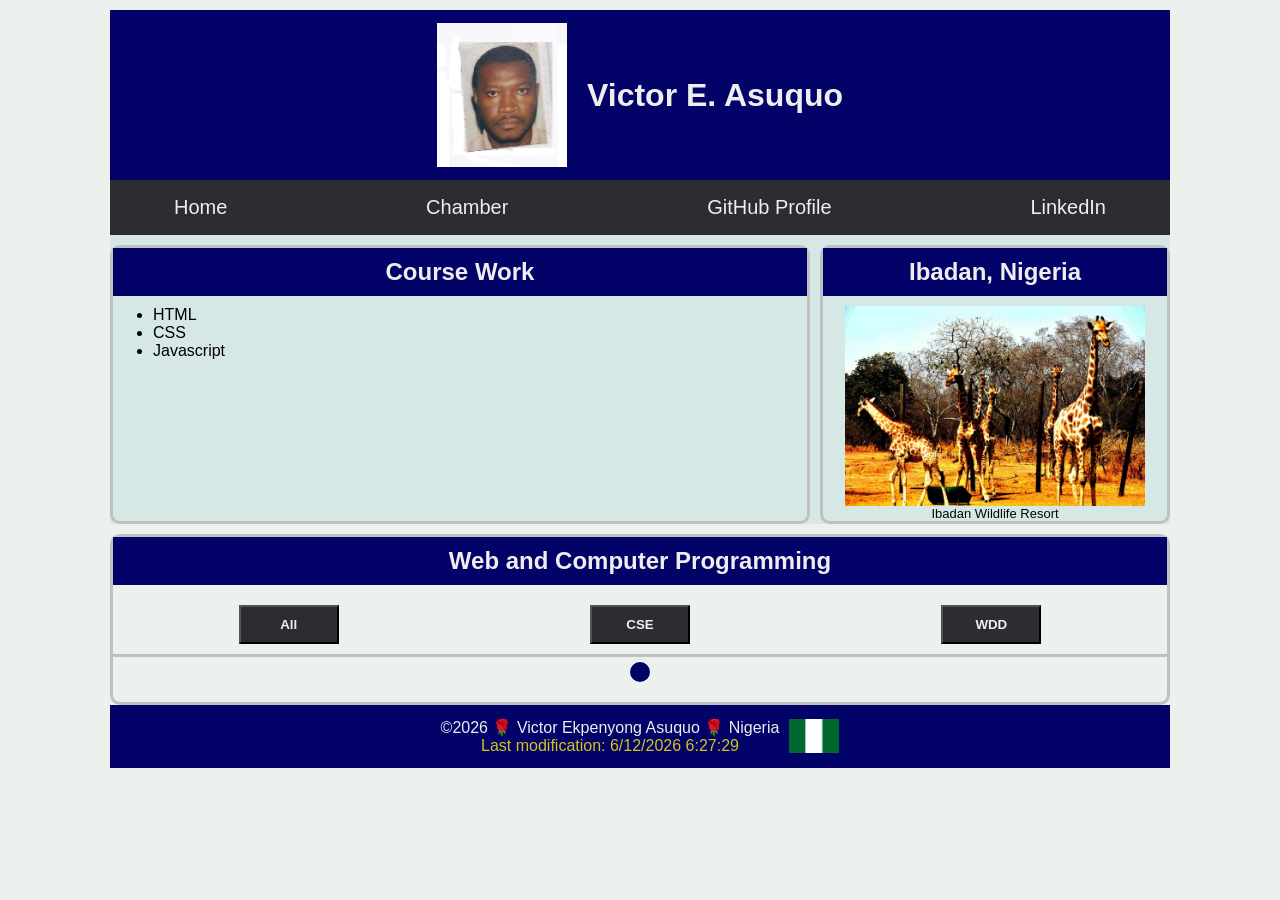
==== index.html @ 2f22392b "1st commit" ====
<!DOCTYPE html>
<html lang="en">
<head>
    <meta charset="utf-8">
    <meta name="viewport" content="width=device-width, initial-scale=1.0">
    <meta
      name="description"
      content="WDD 231 - Web Frontend Development I | Victor Asuquo | Course Home Page"
  >
  <meta name="author" content="Victor Asuquo">
  <link rel="preconnect" href="https://fonts.googleapis.com">
  <link rel="preconnect" href="https://fonts.gstatic.com" crossorigin>
  <link href="https://fonts.googleapis.com/css2?family=Poppins:wght@100;300;400;500&display=swap" rel="stylesheet">
  <link rel="stylesheet" href="/styles/course.css">
  <script src="/scripts/course.js" defer></script>
  <title>WDD 231: Web Frontend Development I - Victor Asuquo</title>
</head>
<body>
    <header>
        <div class="intro">
            <img src="/images/VApassport.webp" alt="Victor Asuquo">
            <h1>Victor E. Asuquo</h1>
            <button id="menu" aria-label="menu"></button>            
        </div>
        <nav class="navbar">
         <a href="index.html">Home</a>
         <a href="#">Chamber</a>
         <a href="https://vasuquo.github.io/wdd231">GitHub Profile</a>
         <a href="https://www.linkedin.com/in/victor-asuquo-7a004247/">LinkedIn</a>
        </nav>
    </header>
    <main>
        <div class="grid-container1">
            <section class="cwork">
              <h2 class="title">Course Work</h2>
              <div class="content">
                 <ul>
                    <li>HTML</li>
                    <li>CSS</li>
                    <li>Javascript</li>
                  </ul>  
              </div>                                          
            </section>
            <section class="place">
                <h2 class="title">Ibadan, Nigeria</h2>
                <img src="/images/ibadanwild.webp" alt="Ibadan Wildlife">
                <p>Ibadan Wildlife Resort</p>
            </section>
        </div>
        
        <section class="cert">
             <h2 class="title">Web and Computer Programming</h2>
             <div class="course-menu">
                <button class="all">All</button>
                <button class="cse">CSE</button>
                <button class="wdd">WDD</button>
            </div>
            <p class="credit"></p>
            <div class="courses"></div>
         </section>
        
        
    </main>
    <footer>
        <div class="loc">
            <div>
                <p id="currentyear"></p>
                <p id="lastModified"></p>            
            </div>
            <img src="/images/nigerian.webp" alt="Nigerian flag">            
        </div>        
        
    </footer>    
</body>
</html>
---- styles/course.css ----
* {
    padding: 0;
    margin: 0;
    box-sizing: border-box;
  }

  :root {
	--body-color: #eee;
	--hover-color: #f1e20adf;
  --bg-color:  rgb(2, 2, 105);
  --btn-bg-color: rgba(34, 36, 39, 0.953);
}

  .poppins-thin {
    font-family: "Poppins", sans-serif;
    font-weight: 100;
    font-style: normal;
  }
  
  .poppins-light {
    font-family: "Poppins", sans-serif;
    font-weight: 300;
    font-style: normal;
  }
  
  .poppins-regular {
    font-family: "Poppins", sans-serif;
    font-weight: 400;
    font-style: normal;
  }
  
  .poppins-medium {
    font-family: "Poppins", sans-serif;
    font-weight: 500;
    font-style: normal;
  }

  body {
    font-family: "Roboto", sans-serif;
    max-width: 1060px;
    color: var(--body-color);
    margin: 10px auto;
    background-color: rgba(236, 240, 237, 0.911);
  }

  .intro {
    display: flex;
    align-items: center;
    justify-content: center;
    gap: 20px;
    background: var(--bg-color);
    height: 170px;
  }
        
  
  .intro img {
    width: 130px;
  }
  

  .navbar {
    padding: 1rem 4rem;
    font-size: 20px;
    display: flex;
	  flex-direction: column;
    background-color: var(--bg-color);
  }
  
  .navbar a {
    display: none;
    text-decoration: none;
    color: #eee;
  }
  
  .navbar a:hover {
    font-weight: 500;
    color: rgba(13, 175, 162, 0.788);
  }

  #menu {
	font-size: 1.5rem;
	border: 0;
	background: none;
	color: var(--body-color);
	position: absolute;
	top: 0.8rem;
	right: 1.2rem;
}

#menu::before {
	content: "☰";
}

#menu.open::before {
	content: "❎";
}

.open a {
	display: block;
}
  
.cwork, .place, .cert {
    margin-top: 10px;
}

.cwork h2, .place h2, .cert h2 {
    background-color: var(--bg-color);
}


.cwork, .place, .cert {
    border: silver solid;
    border-radius: 10px;
  }

  
 .place {
    display: flex;
    flex-direction: column;
  }

  .title {
    font-weight: 800;
    text-align: center;
    padding: 10px 0;
    margin-bottom: 10px;
  }

  .content {
    color: black;
    margin-left: 40px;
  }


  .place img {
    width: 300px;
    align-self: center;
  }

  .place p {
    font-size: small;
    color: rgb(7, 6, 6);
    text-align: center;
  }

  .course-menu {
    display: flex;
    justify-content: space-around;
    align-items: center;
    padding: 10px 0;
    border-bottom: silver solid;
  }

  button {
    width: 100px;
    background-color: var(--btn-bg-color);
    color: var(--body-color);
    padding: 10px 10px;
    font-weight: 800;
    cursor: pointer;
}

button:hover {
    background: #563434;
}

.courses {       
    display: block;
    margin: 10px 0;
}

  
footer {
 padding: 0.8rem;
 background: var(--bg-color);
}
  
footer p {
	color: var(--body-color);
	text-align: center;
}

footer img {
    width: 50px;
}

.loc {
    display: flex;
    align-items: center;
    justify-content: center;
    gap: 10px;
  }

  #lastModified {
	color: var(--hover-color);
  }

  .grid-container1 {
    display: grid;
    grid-template-columns: 1fr;
    column-gap: 10px;
    
    padding: 0 auto;
  }

  .credit {
    padding: 10px 10px;
    background-color: var(--bg-color);
    color: var(--body-color);
    text-align: center;
    max-width: fit-content;
    border-radius: 20px;
    margin: 5px auto;
  }

  .box {
    padding: 10px;
    margin: 5px;
    text-align: center;
    font-weight: 700;
  }

  .box1 {
    background-color: blue;
    color: #fff;
  }

  .box2 {
    background-color: rgba(117, 5, 24, 0.603);
    color: #eee;
  }

  
  @media screen and (min-width: 600px) { 
    
    
    #menu {
		display: none; 
	}

    .navbar {
        padding: 1rem 4rem;
        font-size: 20px;
        background-color: rgba(34, 36, 39, 0.953);
        display: flex;
        flex-direction: row;
        justify-content: space-between;
        align-items: center;
      }

    .navbar a {
        display: block;
        text-decoration: none;
        color: #eee;
      }

      .grid-container1 {
        display: grid;
        grid-template-columns: 2fr 1fr;
        gap: 10px;
        background-color: rgba(102, 184, 184, 0.171);
      }

      .courses {       
        justify-items: center;
        display: grid;
        gap: 1rem;
        grid-template-columns: repeat(auto-fit, minmax(250px, 1fr));
    }
  }
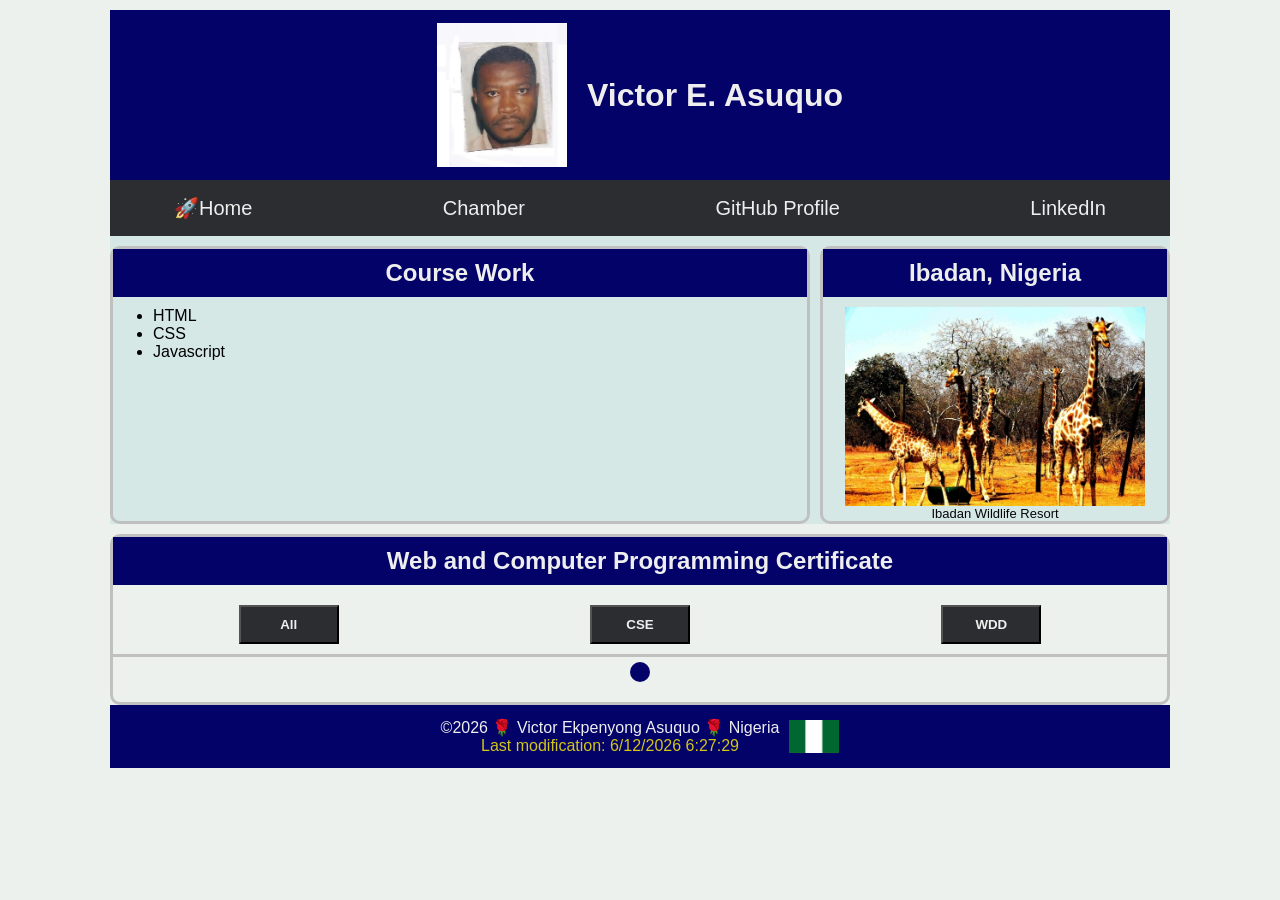
==== commit 2fdf8926: "4th commit" ====
--- a/index.html
+++ b/index.html
@@ -11,23 +11,25 @@
   <link rel="preconnect" href="https://fonts.googleapis.com">
   <link rel="preconnect" href="https://fonts.gstatic.com" crossorigin>
   <link href="https://fonts.googleapis.com/css2?family=Poppins:wght@100;300;400;500&display=swap" rel="stylesheet">
-  <link rel="stylesheet" href="/styles/course.css">
-  <script src="/scripts/course.js" defer></script>
+  <link rel="stylesheet" href="styles/course.css">
+  <script src="scripts/course.js" defer></script>
   <title>WDD 231: Web Frontend Development I - Victor Asuquo</title>
 </head>
 <body>
     <header>
         <div class="intro">
-            <img src="/images/VApassport.webp" alt="Victor Asuquo">
-            <h1>Victor E. Asuquo</h1>
-            <button id="menu" aria-label="menu"></button>            
+            <button id="menu" aria-label="menu"></button>
+            <div class="intro2">
+                <img src="images/VApassport.webp" alt="Victor Asuquo">
+                <h1>Victor E. Asuquo</h1>                        
+            </div>            
         </div>
         <nav class="navbar">
-         <a href="index.html">Home</a>
-         <a href="#">Chamber</a>
-         <a href="https://vasuquo.github.io/wdd231">GitHub Profile</a>
-         <a href="https://www.linkedin.com/in/victor-asuquo-7a004247/">LinkedIn</a>
-        </nav>
+            <a href="index.html" title="Homee" class="active">Home</a>
+            <a href="#" title="Chamber">Chamber</a>
+            <a href="https://vasuquo.github.io/wdd231" title="GitHub Profile">GitHub Profile</a>
+            <a href="https://www.linkedin.com/in/victor-asuquo-7a004247" title="LinkedIn">LinkedIn</a>
+        </nav>        
     </header>
     <main>
         <div class="grid-container1">
@@ -43,13 +45,13 @@
             </section>
             <section class="place">
                 <h2 class="title">Ibadan, Nigeria</h2>
-                <img src="/images/ibadanwild.webp" alt="Ibadan Wildlife">
+                <img src="images/ibadanwild.webp" alt="Ibadan Wildlife">
                 <p>Ibadan Wildlife Resort</p>
             </section>
         </div>
         
         <section class="cert">
-             <h2 class="title">Web and Computer Programming</h2>
+             <h2 class="title">Web and Computer Programming Certificate</h2>
              <div class="course-menu">
                 <button class="all">All</button>
                 <button class="cse">CSE</button>
@@ -67,7 +69,7 @@
                 <p id="currentyear"></p>
                 <p id="lastModified"></p>            
             </div>
-            <img src="/images/nigerian.webp" alt="Nigerian flag">            
+            <img src="images/nigerian.webp" alt="Nigerian flag">            
         </div>        
         
     </footer>    
--- a/styles/course.css
+++ b/styles/course.css
@@ -1,47 +1,251 @@
 * {
-    padding: 0;
-    margin: 0;
-    box-sizing: border-box;
-  }
-
-  :root {
-	--body-color: #eee;
-	--hover-color: #f1e20adf;
-  --bg-color:  rgb(2, 2, 105);
-  --btn-bg-color: rgba(34, 36, 39, 0.953);
-}
-
-  .poppins-thin {
-    font-family: "Poppins", sans-serif;
-    font-weight: 100;
-    font-style: normal;
-  }
-  
-  .poppins-light {
-    font-family: "Poppins", sans-serif;
-    font-weight: 300;
-    font-style: normal;
-  }
-  
-  .poppins-regular {
-    font-family: "Poppins", sans-serif;
-    font-weight: 400;
-    font-style: normal;
-  }
-  
-  .poppins-medium {
-    font-family: "Poppins", sans-serif;
-    font-weight: 500;
-    font-style: normal;
-  }
-
-  body {
-    font-family: "Roboto", sans-serif;
-    max-width: 1060px;
-    color: var(--body-color);
-    margin: 10px auto;
-    background-color: rgba(236, 240, 237, 0.911);
-  }
+  padding: 0;
+  margin: 0;
+  box-sizing: border-box;
+}
+
+:root {
+--body-color: #eee;
+--footer-color: #f1e20adf;
+--bg-color:  rgb(2, 2, 105);
+--btn-bg-color: rgba(34, 36, 39, 0.953);
+--hover-color: rgba(13, 175, 162, 0.788);
+--body-bg: rgba(236, 240, 237, 0.911);
+--active-color: gold;
+}
+
+.poppins-thin {
+  font-family: "Poppins", sans-serif;
+  font-weight: 100;
+  font-style: normal;
+}
+
+.poppins-light {
+  font-family: "Poppins", sans-serif;
+  font-weight: 300;
+  font-style: normal;
+}
+
+.poppins-regular {
+  font-family: "Poppins", sans-serif;
+  font-weight: 400;
+  font-style: normal;
+}
+
+.poppins-medium {
+  font-family: "Poppins", sans-serif;
+  font-weight: 500;
+  font-style: normal;
+}
+
+body {
+  font-family: "Roboto", sans-serif;
+  max-width: 1060px;
+  color: var(--body-color);
+  margin: 10px auto;
+  background-color: var(--body-bg);
+}
+
+.intro {
+  display: flex;
+  flex-direction: column;
+  background: var(--bg-color);
+  height: 150px;
+}
+      
+
+.intro img {
+  width: 100px;
+}
+
+.intro2 {
+  display: flex;
+  flex-direction: row;
+  justify-content: space-around;
+  align-items: center;
+}
+
+.intro2 h1 {
+  font-size: 24px;
+}
+
+
+.navbar {
+  padding: 1rem 4rem;
+  font-size: 20px;
+  display: flex;
+  flex-direction: column;
+  background-color: var(--bg-color);
+}
+
+.navbar a {
+  display: none;
+  text-decoration: none;
+  color: var(--body-color);
+}
+
+.navbar a:hover {
+  font-weight: 500;
+  color: var(--hover-color);
+}
+
+#menu {
+font-size: 1.4rem;
+border: 0;
+background: none;
+color: var(--body-color);
+align-self: flex-end;
+}
+
+#menu::before {
+content: "☰";
+}
+
+#menu.open::before {
+content: "❎";
+}
+
+.open a {
+display: block;
+text-align: center;
+line-height: 1.3;
+}
+
+.cwork, .place, .cert {
+  margin-top: 10px;
+}
+
+.cwork h2, .place h2, .cert h2 {
+  background-color: var(--bg-color);
+}
+
+
+.cwork, .place, .cert {
+  border: silver solid;
+  border-radius: 10px;
+}
+
+
+.place {
+  display: flex;
+  flex-direction: column;
+}
+
+.title {
+  font-weight: 800;
+  text-align: center;
+  padding: 10px 0;
+  margin-bottom: 10px;
+}
+
+.content {
+  color: black;
+  margin-left: 40px;
+}
+
+
+.place img {
+  width: 300px;
+  align-self: center;
+}
+
+.place p {
+  font-size: small;
+  color: rgb(7, 6, 6);
+  text-align: center;
+}
+
+.course-menu {
+  display: flex;
+  justify-content: space-around;
+  align-items: center;
+  padding: 10px 0;
+  border-bottom: silver solid;
+}
+
+button {
+  width: 100px;
+  background-color: var(--btn-bg-color);
+  color: var(--body-color);
+  padding: 10px 10px;
+  font-weight: 800;
+  cursor: pointer;
+}
+
+button:hover {
+  background: var(--hover-color);
+}
+
+.courses {       
+  display: block;
+  margin: 10px 0;
+}
+
+
+footer {
+padding: 0.8rem;
+background: var(--bg-color);
+}
+
+footer p {
+color: var(--body-color);
+text-align: center;
+}
+
+footer img {
+  width: 50px;
+}
+
+.loc {
+  display: flex;
+  align-items: center;
+  justify-content: center;
+  gap: 10px;
+}
+
+#lastModified {
+color: var(--footer-color);
+}
+
+.grid-container1 {
+  display: grid;
+  grid-template-columns: 1fr;
+  column-gap: 10px;
+}
+
+.credit {
+  padding: 10px 10px;
+  background-color: var(--bg-color);
+  color: var(--body-color);
+  text-align: center;
+  max-width: fit-content;
+  border-radius: 20px;
+  margin: 5px auto;
+}
+
+.box {
+  padding: 10px;
+  margin: 5px;
+  text-align: center;
+  font-weight: 700;
+}
+
+.box1 {
+  background-color: blue;
+  color: #fff;
+}
+
+.box2 {
+  background-color: rgba(117, 5, 24, 0.603);
+  color: #eee;
+}
+
+.active::before { 
+	content: "🚀";  
+}
+
+
+@media screen and (min-width: 600px) { 
 
   .intro {
     display: flex;
@@ -51,221 +255,52 @@
     background: var(--bg-color);
     height: 170px;
   }
+
+  .intro2 {
+    gap: 20px;
+  }
+
+  .intro2 h1 {
+    font-size: 32px;
+  }
         
   
   .intro img {
     width: 130px;
   }
   
+  
+  #menu {
+    display: none; 
+  }
 
   .navbar {
-    padding: 1rem 4rem;
-    font-size: 20px;
-    display: flex;
-	  flex-direction: column;
-    background-color: var(--bg-color);
-  }
-  
+      padding: 1rem 4rem;
+      font-size: 20px;
+      background-color: rgba(34, 36, 39, 0.953);
+      display: flex;
+      flex-direction: row;
+      justify-content: space-between;
+      align-items: center;
+    }
+
   .navbar a {
-    display: none;
-    text-decoration: none;
-    color: #eee;
-  }
-  
-  .navbar a:hover {
-    font-weight: 500;
-    color: rgba(13, 175, 162, 0.788);
-  }
-
-  #menu {
-	font-size: 1.5rem;
-	border: 0;
-	background: none;
-	color: var(--body-color);
-	position: absolute;
-	top: 0.8rem;
-	right: 1.2rem;
-}
-
-#menu::before {
-	content: "☰";
-}
-
-#menu.open::before {
-	content: "❎";
-}
-
-.open a {
-	display: block;
-}
-  
-.cwork, .place, .cert {
-    margin-top: 10px;
-}
-
-.cwork h2, .place h2, .cert h2 {
-    background-color: var(--bg-color);
-}
-
-
-.cwork, .place, .cert {
-    border: silver solid;
-    border-radius: 10px;
-  }
-
-  
- .place {
-    display: flex;
-    flex-direction: column;
-  }
-
-  .title {
-    font-weight: 800;
-    text-align: center;
-    padding: 10px 0;
-    margin-bottom: 10px;
-  }
-
-  .content {
-    color: black;
-    margin-left: 40px;
-  }
-
-
-  .place img {
-    width: 300px;
-    align-self: center;
-  }
-
-  .place p {
-    font-size: small;
-    color: rgb(7, 6, 6);
-    text-align: center;
-  }
-
-  .course-menu {
-    display: flex;
-    justify-content: space-around;
-    align-items: center;
-    padding: 10px 0;
-    border-bottom: silver solid;
-  }
-
-  button {
-    width: 100px;
-    background-color: var(--btn-bg-color);
-    color: var(--body-color);
-    padding: 10px 10px;
-    font-weight: 800;
-    cursor: pointer;
-}
-
-button:hover {
-    background: #563434;
-}
-
-.courses {       
-    display: block;
-    margin: 10px 0;
-}
-
-  
-footer {
- padding: 0.8rem;
- background: var(--bg-color);
-}
-  
-footer p {
-	color: var(--body-color);
-	text-align: center;
-}
-
-footer img {
-    width: 50px;
-}
-
-.loc {
-    display: flex;
-    align-items: center;
-    justify-content: center;
-    gap: 10px;
-  }
-
-  #lastModified {
-	color: var(--hover-color);
-  }
-
-  .grid-container1 {
-    display: grid;
-    grid-template-columns: 1fr;
-    column-gap: 10px;
-    
-    padding: 0 auto;
-  }
-
-  .credit {
-    padding: 10px 10px;
-    background-color: var(--bg-color);
-    color: var(--body-color);
-    text-align: center;
-    max-width: fit-content;
-    border-radius: 20px;
-    margin: 5px auto;
-  }
-
-  .box {
-    padding: 10px;
-    margin: 5px;
-    text-align: center;
-    font-weight: 700;
-  }
-
-  .box1 {
-    background-color: blue;
-    color: #fff;
-  }
-
-  .box2 {
-    background-color: rgba(117, 5, 24, 0.603);
-    color: #eee;
-  }
-
-  
-  @media screen and (min-width: 600px) { 
-    
-    
-    #menu {
-		display: none; 
-	}
-
-    .navbar {
-        padding: 1rem 4rem;
-        font-size: 20px;
-        background-color: rgba(34, 36, 39, 0.953);
-        display: flex;
-        flex-direction: row;
-        justify-content: space-between;
-        align-items: center;
-      }
-
-    .navbar a {
-        display: block;
-        text-decoration: none;
-        color: #eee;
-      }
-
-      .grid-container1 {
-        display: grid;
-        grid-template-columns: 2fr 1fr;
-        gap: 10px;
-        background-color: rgba(102, 184, 184, 0.171);
-      }
-
-      .courses {       
-        justify-items: center;
-        display: grid;
-        gap: 1rem;
-        grid-template-columns: repeat(auto-fit, minmax(250px, 1fr));
+      display: block;
+      text-decoration: none;
+      color: #eee;
     }
-  }
-  +
+    .grid-container1 {
+      display: grid;
+      grid-template-columns: 2fr 1fr;
+      gap: 10px;
+      background-color: rgba(102, 184, 184, 0.171);
+    }
+
+    .courses {       
+      justify-items: center;
+      display: grid;
+      gap: 1rem;
+      grid-template-columns: repeat(auto-fit, minmax(250px, 1fr));
+  }
+}
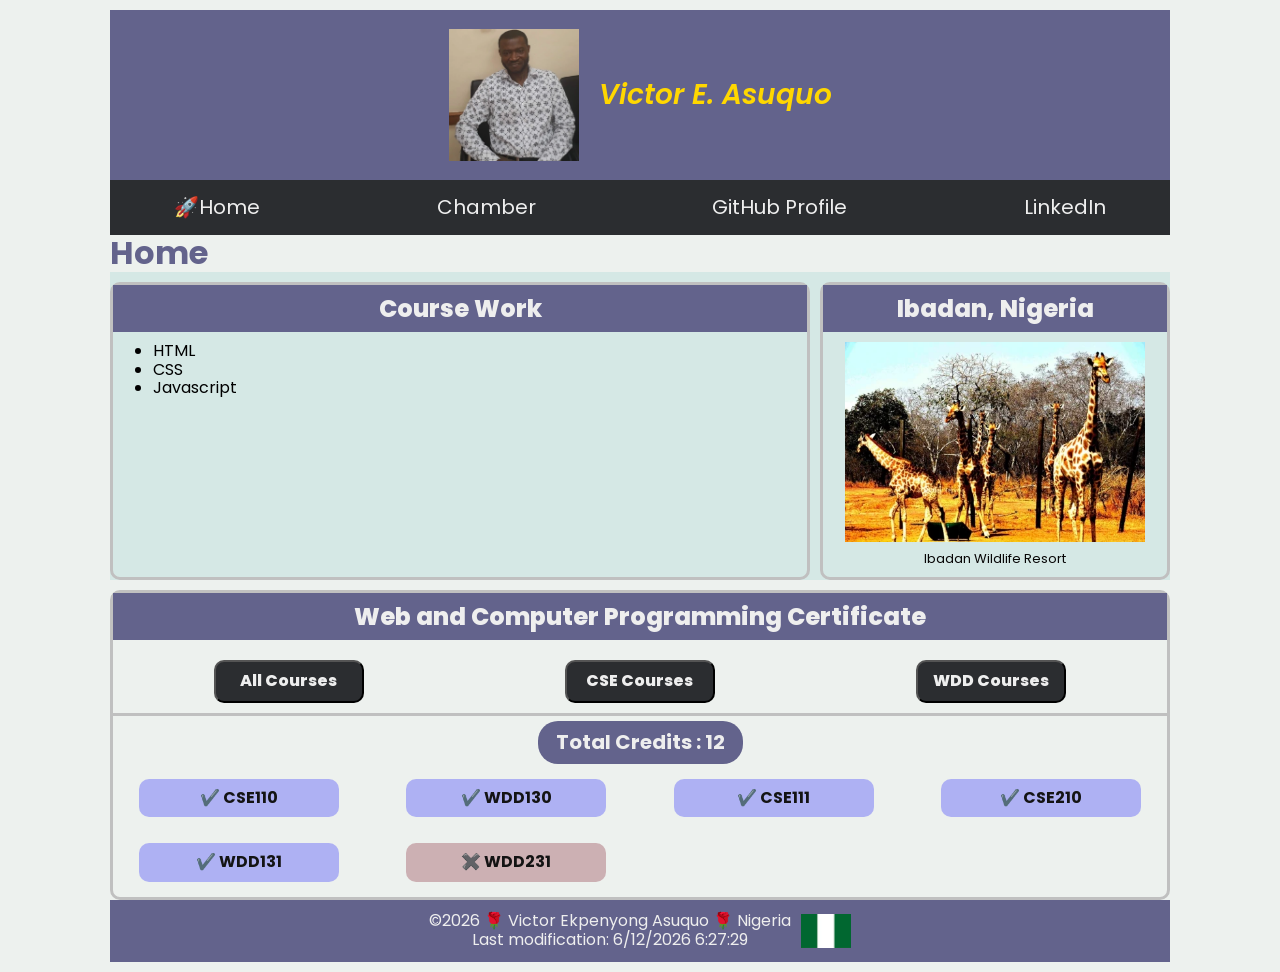
==== commit 4f42e7c5: "first commit" ====
--- a/index.html
+++ b/index.html
@@ -10,28 +10,32 @@
   <meta name="author" content="Victor Asuquo">
   <link rel="preconnect" href="https://fonts.googleapis.com">
   <link rel="preconnect" href="https://fonts.gstatic.com" crossorigin>
+  <link rel="shortcut icon" href="favicon.ico" type="image/x-icon">
   <link href="https://fonts.googleapis.com/css2?family=Poppins:wght@100;300;400;500&display=swap" rel="stylesheet">
+  <link rel="stylesheet" href="styles/normalize.css">
   <link rel="stylesheet" href="styles/course.css">
+  <script src="scripts/data.js" defer></script>
   <script src="scripts/course.js" defer></script>
   <title>WDD 231: Web Frontend Development I - Victor Asuquo</title>
 </head>
 <body>
-    <header>
+    <header class="head">
         <div class="intro">
             <button id="menu" aria-label="menu"></button>
             <div class="intro2">
-                <img src="images/VApassport.webp" alt="Victor Asuquo">
-                <h1>Victor E. Asuquo</h1>                        
+                <img src="images/victor.webp" alt="Victor Asuquo">
+                <span class="name">Victor E. Asuquo</span>                        
             </div>            
         </div>
         <nav class="navbar">
             <a href="index.html" title="Homee" class="active">Home</a>
-            <a href="#" title="Chamber">Chamber</a>
+            <a href="index.html" title="Chamber">Chamber</a>
             <a href="https://vasuquo.github.io/wdd231" title="GitHub Profile">GitHub Profile</a>
             <a href="https://www.linkedin.com/in/victor-asuquo-7a004247" title="LinkedIn">LinkedIn</a>
         </nav>        
     </header>
     <main>
+        <h1 id="h1tag">Home</h1>
         <div class="grid-container1">
             <section class="cwork">
               <h2 class="title">Course Work</h2>
@@ -48,14 +52,13 @@
                 <img src="images/ibadanwild.webp" alt="Ibadan Wildlife">
                 <p>Ibadan Wildlife Resort</p>
             </section>
-        </div>
-        
+        </div>        
         <section class="cert">
              <h2 class="title">Web and Computer Programming Certificate</h2>
              <div class="course-menu">
-                <button class="all">All</button>
-                <button class="cse">CSE</button>
-                <button class="wdd">WDD</button>
+                <button class="all">All Courses</button>
+                <button class="cse">CSE Courses</button>
+                <button class="wdd">WDD Courses</button>
             </div>
             <p class="credit"></p>
             <div class="courses"></div>
--- a/styles/course.css
+++ b/styles/course.css
@@ -7,7 +7,7 @@
 :root {
 --body-color: #eee;
 --footer-color: #f1e20adf;
---bg-color:  rgb(2, 2, 105);
+--bg-color:  rgb(99, 99, 140);
 --btn-bg-color: rgba(34, 36, 39, 0.953);
 --hover-color: rgba(13, 175, 162, 0.788);
 --body-bg: rgba(236, 240, 237, 0.911);
@@ -39,11 +39,12 @@
 }
 
 body {
-  font-family: "Roboto", sans-serif;
   max-width: 1060px;
   color: var(--body-color);
   margin: 10px auto;
   background-color: var(--body-bg);
+  font-family: "Poppins", sans-serif;
+  font-size: 16px;
 }
 
 .intro {
@@ -52,10 +53,41 @@
   background: var(--bg-color);
   height: 150px;
 }
-      
-
+
+#menu {
+  font-size: 1.4rem;
+  border: 0;
+  background: none;
+  color: var(--body-color);
+  align-self: flex-end;
+}
+  
+#menu::before {
+  content: "☰";
+}
+  
+#menu.open::before {
+  content: "❎";
+}
+
+#h1tag {
+  color: var(--bg-color);
+  margin: 0;
+}
+
+#h1tag h1 {
+  font-size: 20px;
+}
+        
 .intro img {
-  width: 100px;
+  width: 120px;
+}
+
+.name {
+  color: var(--active-color);
+  font-size: 28px;
+  font-style: italic;
+  font-weight: 600;
 }
 
 .intro2 {
@@ -69,13 +101,13 @@
   font-size: 24px;
 }
 
-
 .navbar {
   padding: 1rem 4rem;
   font-size: 20px;
   display: flex;
   flex-direction: column;
   background-color: var(--bg-color);
+  align-items: flex-end;
 }
 
 .navbar a {
@@ -84,35 +116,25 @@
   color: var(--body-color);
 }
 
-.navbar a:hover {
+.navbar a:hover, .navbar a:active {
   font-weight: 500;
   color: var(--hover-color);
 }
 
-#menu {
-font-size: 1.4rem;
-border: 0;
-background: none;
-color: var(--body-color);
-align-self: flex-end;
-}
-
-#menu::before {
-content: "☰";
-}
-
-#menu.open::before {
-content: "❎";
-}
 
 .open a {
 display: block;
-text-align: center;
-line-height: 1.3;
-}
-
+padding: 0.65rem;
+text-align: right;
+text-decoration: none;
+transition: 0.5s;
+}
 .cwork, .place, .cert {
   margin-top: 10px;
+}
+
+.content {
+  height: 150px;
 }
 
 .cwork h2, .place h2, .cert h2 {
@@ -153,6 +175,7 @@
   font-size: small;
   color: rgb(7, 6, 6);
   text-align: center;
+  margin: 10px 0;
 }
 
 .course-menu {
@@ -164,12 +187,13 @@
 }
 
 button {
-  width: 100px;
+  width: 150px;
   background-color: var(--btn-bg-color);
   color: var(--body-color);
   padding: 10px 10px;
   font-weight: 800;
   cursor: pointer;
+  border-radius: 10px;
 }
 
 button:hover {
@@ -204,7 +228,7 @@
 }
 
 #lastModified {
-color: var(--footer-color);
+color: var(--body-color);
 }
 
 .grid-container1 {
@@ -214,13 +238,16 @@
 }
 
 .credit {
-  padding: 10px 10px;
+  padding: 10px 18px;
   background-color: var(--bg-color);
   color: var(--body-color);
   text-align: center;
   max-width: fit-content;
   border-radius: 20px;
   margin: 5px auto;
+  font-weight: 700;
+  font-size: 20px;
+  width: 250px;
 }
 
 .box {
@@ -228,16 +255,19 @@
   margin: 5px;
   text-align: center;
   font-weight: 700;
+  
 }
 
 .box1 {
-  background-color: blue;
-  color: #fff;
+  background-color: rgba(0, 0, 255, 0.265);
+  color: #141414;
+  border-radius: 10px;
 }
 
 .box2 {
-  background-color: rgba(117, 5, 24, 0.603);
-  color: #eee;
+  background-color: rgba(117, 5, 24, 0.274);
+  color: #131313;
+  border-radius: 10px;
 }
 
 .active::before { 
@@ -246,6 +276,10 @@
 
 
 @media screen and (min-width: 600px) { 
+
+  .box1, .box2 {
+    width: 200px;
+  }
 
   .intro {
     display: flex;
